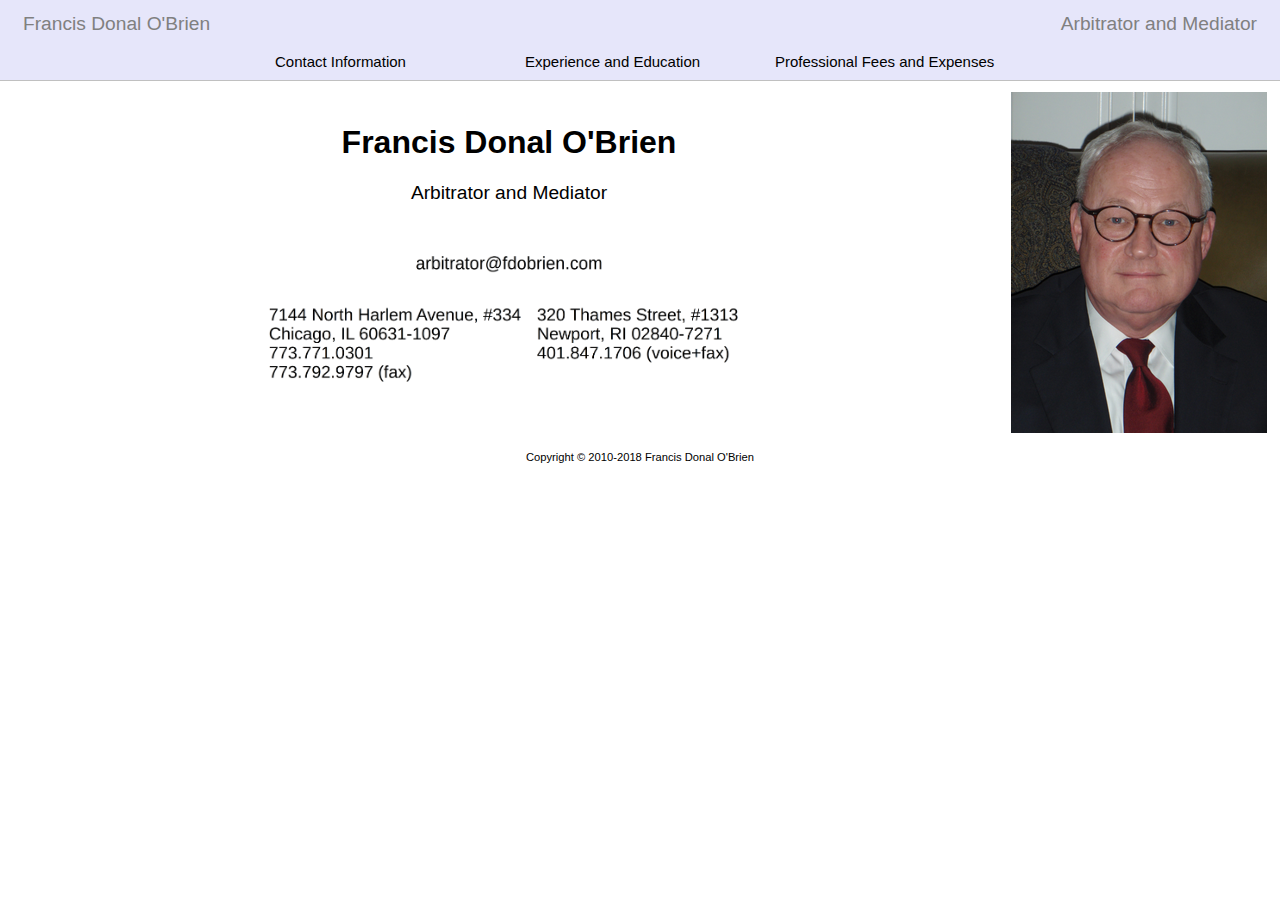
==== index.html @ ee79469a "Initial commit" ====
<?xml version="1.0" encoding="utf-8"?>
<!DOCTYPE html PUBLIC "-//W3C//DTD XHTML 1.0 Strict//EN"
"http://www.w3.org/TR/xhtml1/DTD/xhtml1-strict.dtd">
<!-- Copyright 2010-2018 Francis Donal O'Brien -->
<html xmlns="http://www.w3.org/1999/xhtml" xml:lang="en" lang="en-US">
 <head>
  <title>Francis Donal O'Brien, Arbitrator and Mediator</title>
  <link type="text/css" rel="stylesheet" href="base.css"/>

  <!--[if IE]>
   <style type="text/css">
    .menusdiv {
      zoom:1;
    }

    .menusdiv ul {
      zoom:1
    }

    .menusdiv a {
      zoom:1;
    }
   </style>
  <![endif]-->

 </head>
<body>

<div id="pageheader">
 <div id="pageheaderbody">
  <table width="100%">
   <tr>
    <td id="headername">Francis Donal O'Brien</td>
    <td id="headertitle">Arbitrator and Mediator</td>
   </tr>
  </table>
 </div>
</div>

<div id="mainmenu">
 <table border="0" width="100%" cellspacing="0" cellpadding="0">
 <tr><td align="center">
 <table border="0" width="760px" cellspacing="0" cellpadding="0">
  <tr>
   <td valign="top" align="center">
    <div class="menusdiv">
    <ul id="menuslist">

     <li style="width:250px;top:0px;"><a href="index.html">Contact Information</a></li>

     <li style="width:250px;top:0px;"><a href="ExperienceAndEducation.html">Experience and Education</a></li>

     <li style="width:250px;top:0px;"><a href="Fees.html">Professional Fees and Expenses</a></li>

    </ul>
    </div>
   </td>

  </tr>
 </table>
 </td></tr>
 </table>
</div>

<div id="mainpagebody">
 <table width="100%">
 <col/><col width="260"/>
 <tr><td>
  <div id="mainpagetext">
   <h1 id="nametitle">Francis Donal O'Brien</h1>
   <h2 id="subtitle">Arbitrator and Mediator</h2>
   <table width="100%">
    <tr><td align="center">
     <table width="450">
      <tr>
       <td id="arbitrator" colspan="2"><img src="pic0.png" alt="" width="224" height="25"/></td>
      </tr>
      <tr>
       <td align="left" valign="top"><img src="pic1.png" alt="" width="264" height="80"/></td>
       <td align="right" valign="top"><img src="pic2.png" alt="" width="212" height="80"/></td>
      </tr>
      <tr>
       <td id="emailme" colspan="2"><a href="mailto:emailme@fdobrien.com">emailme@fdobrien.com</a></td>
      </tr>
     </table>
    </td></tr>
   </table>
  </div>
  </td>
  <td>
  <div id="mainpagepic">
   <img alt="" src="pic3.png"/>
  </div>
 </td></tr>
 </table>
 <div id="copyrightnotice">
 <p>Copyright &copy; 2010-2018 Francis Donal O'Brien</p>
 </div>
</div>

</body>
</html>
---- base.css ----
/* Copyright 2010-2018 Francis Donal O'Brien */

body {
  background: white;
  color: black;
}

td#arbitrator {
  height: 75px;
  text-align: center;
}

td#emailme {
  text-align: center;
  font-size: 5%;
}

td#emailme a {
  color: transparent;
}

td#title {
  font-family: Arial, sans-serif;
  font-weight: normal;
  font-size: 200%;
}

td#subtitle {
  font-family: Arial, sans-serif;
  font-weight: normal;
  font-size: 120%;
}

td#headername {
  font-family: Arial, sans-serif;
  font-size: 120%;
  text-align: left;
  color: gray;
}

td#headertitle {
  font-family: Arial, sans-serif;
  font-size: 120%;
  text-align: right;
  color: gray;
}

h1 {
  font-family: Arial, sans-serif;
  font-weight: bold;
  font-size: 200%;
  margin-top: 0px;
}

h1#nametitle {
  text-align: center;
}

h1#subpagetitle {
  text-align: center;
}

h2 {
  font-family: Arial, sans-serif;
  font-weight: normal;
  font-size: 120%;
}

h2#subtitle {
  text-align: center;
}

h3 {
  font-family: Arial, sans-serif;
  font-weight: normal;
  font-size: 100%;
}

h3#date {
  text-align: center;
}

div#pageheader {
  position: absolute;
  background: rgb(230,230,250);
  top: 0px;
  left: 0px;
  right: 0px;
  height: 80px;
  border-bottom: 1px solid silver;
}

div#pageheaderbody {
  position: absolute;
  top: 10px;
  left: 20px;
  right: 20px;
}

div#mainmenu {
  position: absolute;
  top: 51px;
  left: 0px;
  right: 0px;
  z-index:1;
}

div#mainpagebody {
  background: white;
  position: relative;
  top: 81px;
  left: 0px;
  right: 0px;
  color: black;
}

div#copyrightnotice {
  background: white;
  text-align: center;
  clear: both;
  color: black;
  font-family: Arial, sans-serif;
  font-weight: normal;
  font-size: 70%;
}

div#mainpagetext {
  background: white;
  color: black;
}

div#mainpagepic {
  background: white;
  top: 20px;
  right: 20px;
}

div#subpagebody {
  background: white;
  position: relative;
  top: 100px;
  left: 0px;
  right: 0px;
  color: black;
}

div#awardspagetext {
  background: white;
  position: absolute;
  top: 20px;
  left: 0px;
  right: 0px;
  color: black;
  margin-left: 20px;
}

/* Sub Container */
ul#menuslist li ul {
  background-color: rgb(230,230,250);
  border-style: solid;
  border-color: silver;
  border-width: 0px 1px 1px 1px;
  padding: 5px;
  padding-top: 10px;
  margin: 0px 0px 0px 0px;
}

/* Main Items */
ul#menuslist li a {
  color: black;
  text-align: left;
  font-family: Arial, sans-serif;
  font-size: 15px;
  font-weight: normal;
  text-decoration: none;
  border-style: none;
  border-color: #ffffff;
  border-width: 1px 1px 0px 1px;
  padding: 2px 0px 0px 15px;
  text-align: left;
  height: 18px;
}

/* Underline menu items when hovering. */
ul#menuslist li:hover>a {
  text-decoration: underline;
}

ul#menuslist ul a {
  color: black;  /* Colour of text in drop down menus */
  text-align: left;
  font-size: 12px;
  font-weight: normal;
  text-decoration: none;
  border-style: none;
  border-color: #000000;
  border-width: 1px;
  padding: 2px 0px 2px 10px;
}

.menusdiv ul, .menusdiv li, .menusdiv div, .menusdiv span, .menusdiv a {
  text-align: left;
  vertical-align: top;
  padding: 0px;
  margin: 0;
  list-style: none outside none;
  border-style: none;
  background-image: none;
  clear: none;
  float: none;
  display: block;
  position: static;
  overflow: visible;
  line-height: normal;
}

/* Make drop down menu appear below the heading */
.menusdiv .menudropdown {
  position: relative;
}

/* Make the menus invisible by default. */
.menusdiv .menudropdowncontents {
  position: absolute;
  visibility: hidden;
}

/* Make main menus appear side-by-side, rather than vertically. */
.menusdiv li {
  list-style: none;
  font-size: 1px;    /* Vertical space between menu items */
  float: left;
}

/* Make the menu items stack vertically */
.menusdiv ul ul li {
  width: 100%;
  float: none;
}

/* Hovering over the menu heading makes menu visible. */
.menusdiv ul li:hover .menudropdowncontents {
  visibility: visible;
}

/* Hovering over menu item makes sub-menu visible. */
.menusdiv ul ul li:hover .menudropdowncontents {
  visibility: visible;
}

/* Hovering over different menu item makes sub-menu invisible. */
.menusdiv li:hover ul .menudropdowncontents {
  visibility: hidden;
}
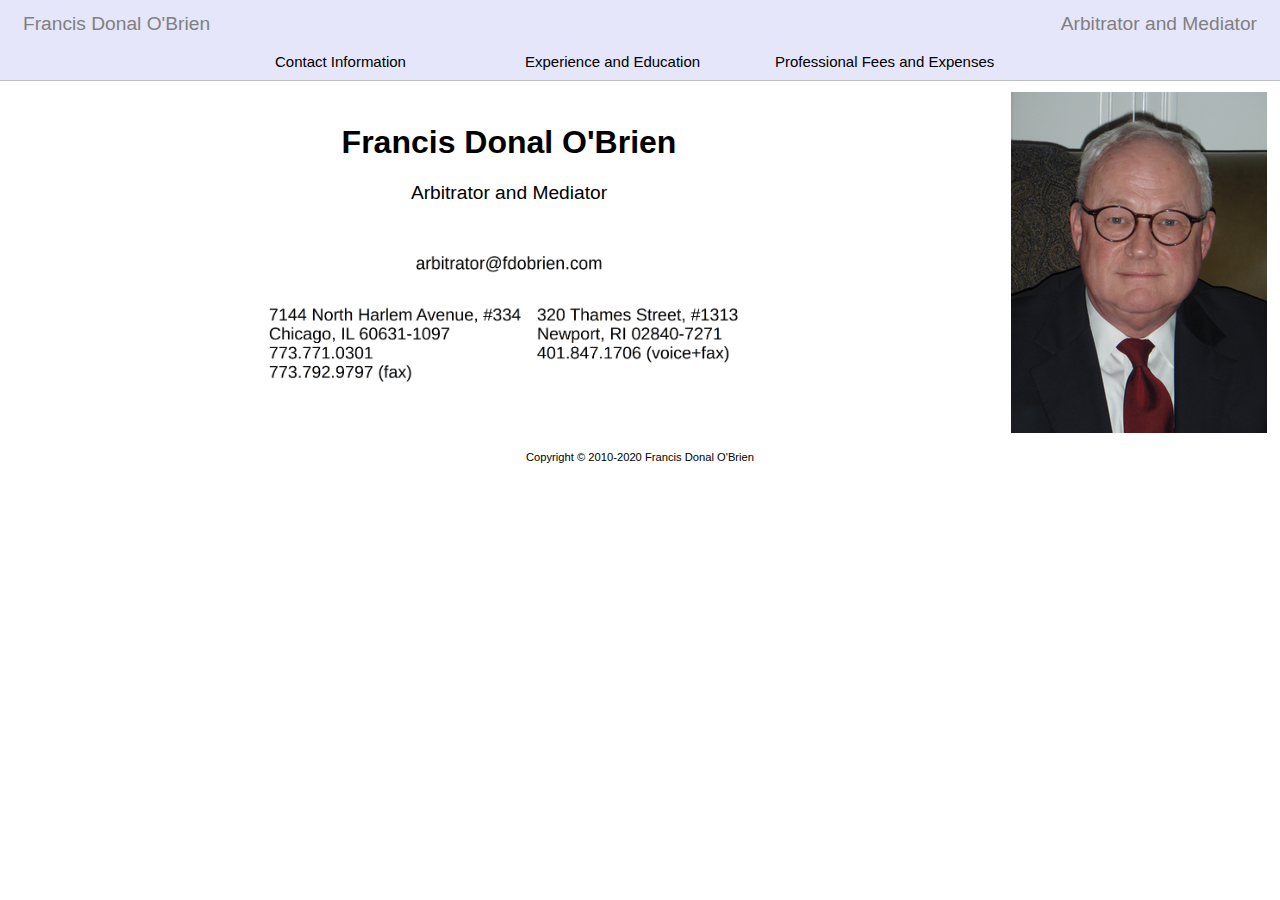
==== commit 97fc0f7b: "Update fees and copyright." ====
--- a/index.html
+++ b/index.html
@@ -1,7 +1,7 @@
 <?xml version="1.0" encoding="utf-8"?>
 <!DOCTYPE html PUBLIC "-//W3C//DTD XHTML 1.0 Strict//EN"
 "http://www.w3.org/TR/xhtml1/DTD/xhtml1-strict.dtd">
-<!-- Copyright 2010-2018 Francis Donal O'Brien -->
+<!-- Copyright 2010-2020 Francis Donal O'Brien -->
 <html xmlns="http://www.w3.org/1999/xhtml" xml:lang="en" lang="en-US">
  <head>
   <title>Francis Donal O'Brien, Arbitrator and Mediator</title>
@@ -94,7 +94,7 @@
  </td></tr>
  </table>
  <div id="copyrightnotice">
- <p>Copyright &copy; 2010-2018 Francis Donal O'Brien</p>
+ <p>Copyright &copy; 2010-2020 Francis Donal O'Brien</p>
  </div>
 </div>
 
--- a/base.css
+++ b/base.css
@@ -1,4 +1,4 @@
-/* Copyright 2010-2018 Francis Donal O'Brien */
+/* Copyright 2010-2020 Francis Donal O'Brien */
 
 body {
   background: white;
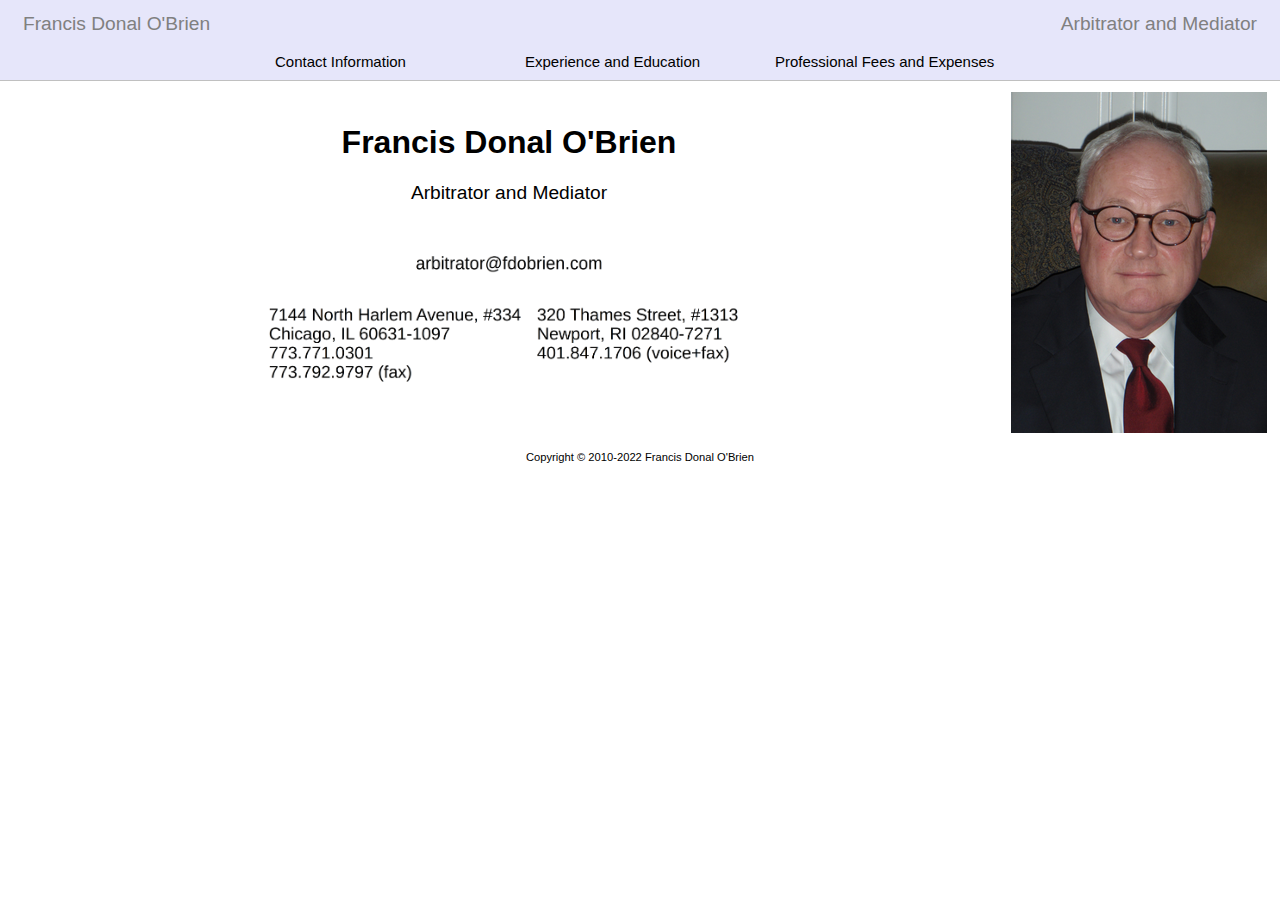
==== commit 73d34c4d: "Update copyright." ====
--- a/index.html
+++ b/index.html
@@ -1,7 +1,7 @@
 <?xml version="1.0" encoding="utf-8"?>
 <!DOCTYPE html PUBLIC "-//W3C//DTD XHTML 1.0 Strict//EN"
 "http://www.w3.org/TR/xhtml1/DTD/xhtml1-strict.dtd">
-<!-- Copyright 2010-2020 Francis Donal O'Brien -->
+<!-- Copyright 2010-2022 Francis Donal O'Brien -->
 <html xmlns="http://www.w3.org/1999/xhtml" xml:lang="en" lang="en-US">
  <head>
   <title>Francis Donal O'Brien, Arbitrator and Mediator</title>
@@ -94,7 +94,7 @@
  </td></tr>
  </table>
  <div id="copyrightnotice">
- <p>Copyright &copy; 2010-2020 Francis Donal O'Brien</p>
+ <p>Copyright &copy; 2010-2022 Francis Donal O'Brien</p>
  </div>
 </div>
 
--- a/base.css
+++ b/base.css
@@ -1,4 +1,4 @@
-/* Copyright 2010-2020 Francis Donal O'Brien */
+/* Copyright 2010-2022 Francis Donal O'Brien */
 
 body {
   background: white;
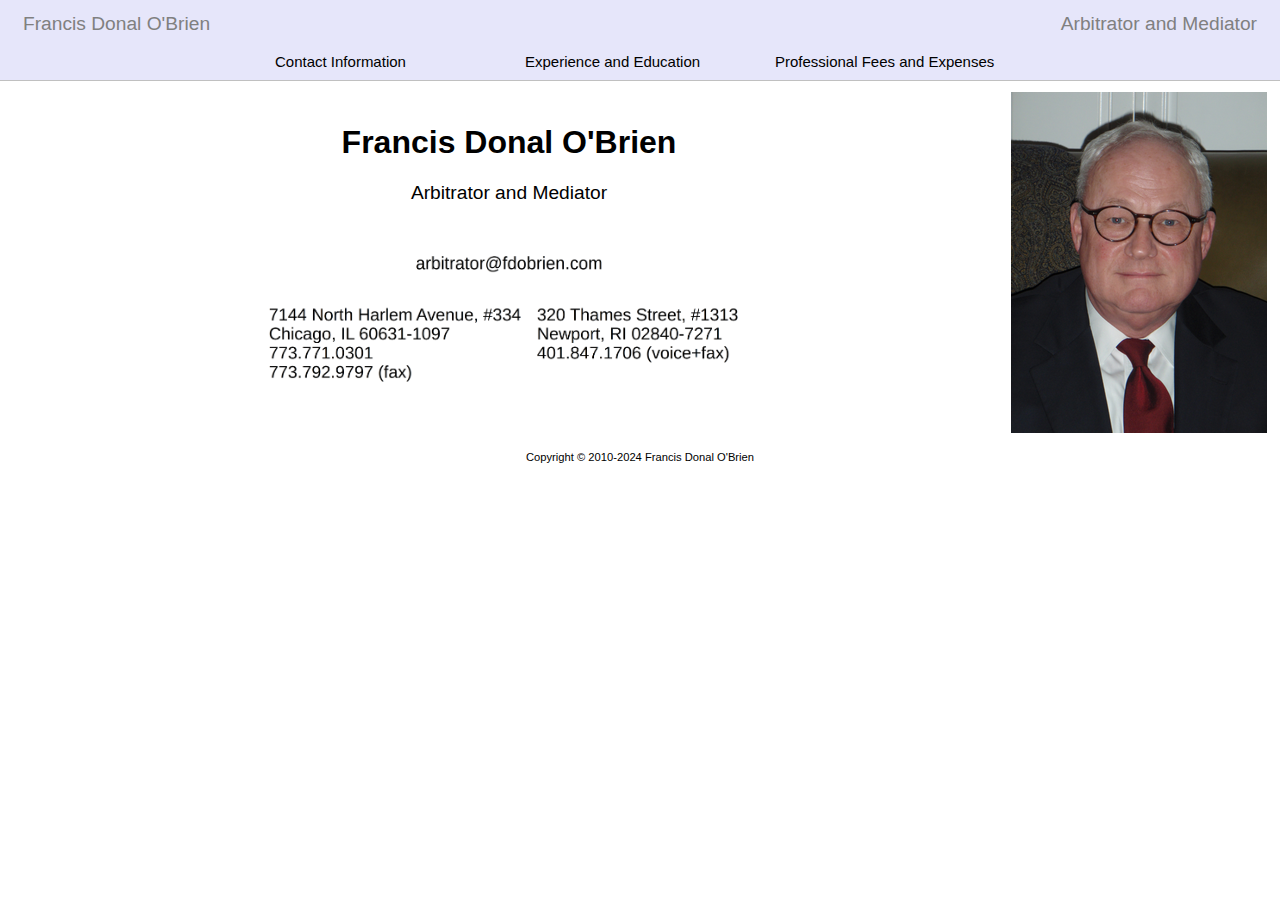
==== commit c2d6a2cb: "Fee update, effective September 1, 2023" ====
--- a/index.html
+++ b/index.html
@@ -1,7 +1,7 @@
 <?xml version="1.0" encoding="utf-8"?>
 <!DOCTYPE html PUBLIC "-//W3C//DTD XHTML 1.0 Strict//EN"
 "http://www.w3.org/TR/xhtml1/DTD/xhtml1-strict.dtd">
-<!-- Copyright 2010-2022 Francis Donal O'Brien -->
+<!-- Copyright 2010-2024 Francis Donal O'Brien -->
 <html xmlns="http://www.w3.org/1999/xhtml" xml:lang="en" lang="en-US">
  <head>
   <title>Francis Donal O'Brien, Arbitrator and Mediator</title>
@@ -94,7 +94,7 @@
  </td></tr>
  </table>
  <div id="copyrightnotice">
- <p>Copyright &copy; 2010-2022 Francis Donal O'Brien</p>
+ <p>Copyright &copy; 2010-2024 Francis Donal O'Brien</p>
  </div>
 </div>
 
